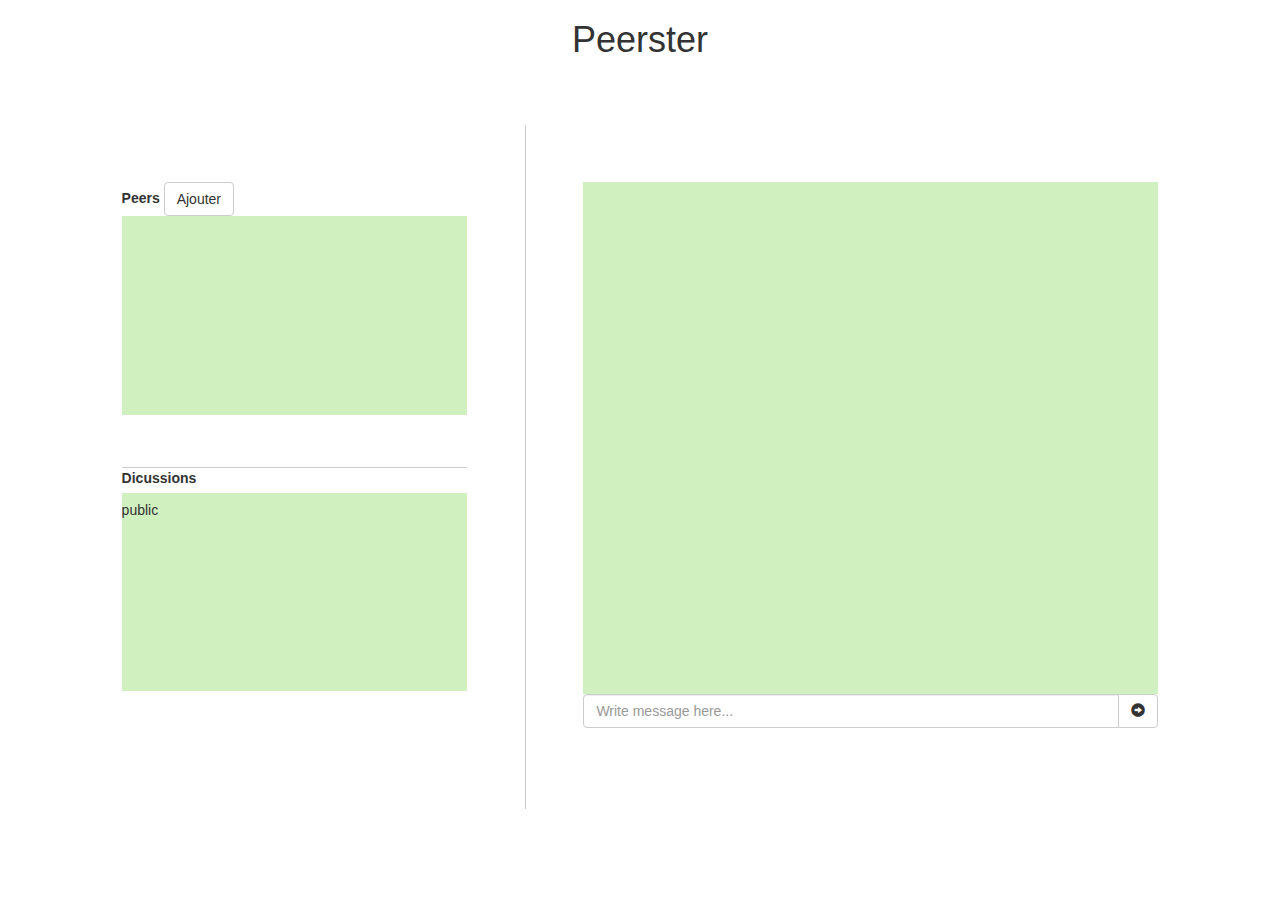
==== webserver_hk/index.html @ c405116e "does public message work?" ====
<!doctype html>
<html lang="en">
	<head>
		<meta charset="utf-8">
		<title>PEERSTER</title>
		<link rel="stylesheet" type="text/css" href="webpage.css">
		<link rel="stylesheet" href="https://maxcdn.bootstrapcdn.com/bootstrap/3.3.7/css/bootstrap.min.css"/>
		<script src="https://ajax.googleapis.com/ajax/libs/jquery/3.1.1/jquery.min.js"></script>
		<script src="https://maxcdn.bootstrapcdn.com/bootstrap/3.3.7/js/bootstrap.min.js"></script>
		<script type="text/javascript" src="webpage.js"></script>
	</head>

	<body>
		<div class="header">
		<center><h1 id="title" class="title">Peerster</h1></center>
		</div>
		<div class="wrapper">
			<div class="column left">
				<div class="line">
					<label class="sub_title">Peers</label>
					<button class="btn btn-default" id="appendPeer">Ajouter</Button>
					
					<div class="pane scrollable" id="peers-box">
					</div>
				</div>
				
				<div class="line horizontalLine">
					<label class="sub_title">Dicussions</label>
					<div class="pane scrollable" id="discussions-box">
					</div>
				</div>
			</div>
			
			<div class="column right verticalLine">
				
				<div class="messagepane scrollable" id="msg-box">
				</div>
				<div class="input-group">
					<input  type="text" id="message" placeholder="Write message here..." class="form-control" />
					<span class="input-group-btn">
					<button class="btn btn-default" type="submit" id="send">
						<span class="glyphicon glyphicon-circle-arrow-right" aria-hidden="true"></span>
					</button>
				</span>
				</div>
			</div>
		</div>
	</body>
</html>
---- webserver_hk/webpage.css ----
html, body {
	height: 95%;
	width: 100%;
}

.header {
	height: 5%;
}

.wrapper {
	padding:5%;
	height:100%;
	width:100%;
}

.column {
    float: left;
	height: 100%;
    padding: 5%;
}

.left{
	width:40%;
}

.right{
	width:60%;
}

.line {
	height: 50%;	
}

.scrollable {
	overflow-y: scroll;
}

.pane {
	height: 70%;
	background: rgb(208, 240, 192);
	overflow-wrap: break-word;
	
}

.messagepane {
	height:90%;
	background: rgb(208, 240, 192);
	overflow-wrap: break-word;
	
}

.verticalLine {
  border-left: 1px solid #ccc;
}
.horizontalLine{
	border-top: 1px solid #ccc;
}

p {
	margin: 15px 20px !important;
	padding: 10px 10px;
	background: #ffffff;
	box-shadow: 0px 1px 4px rgba(0, 0, 0, .2);
}
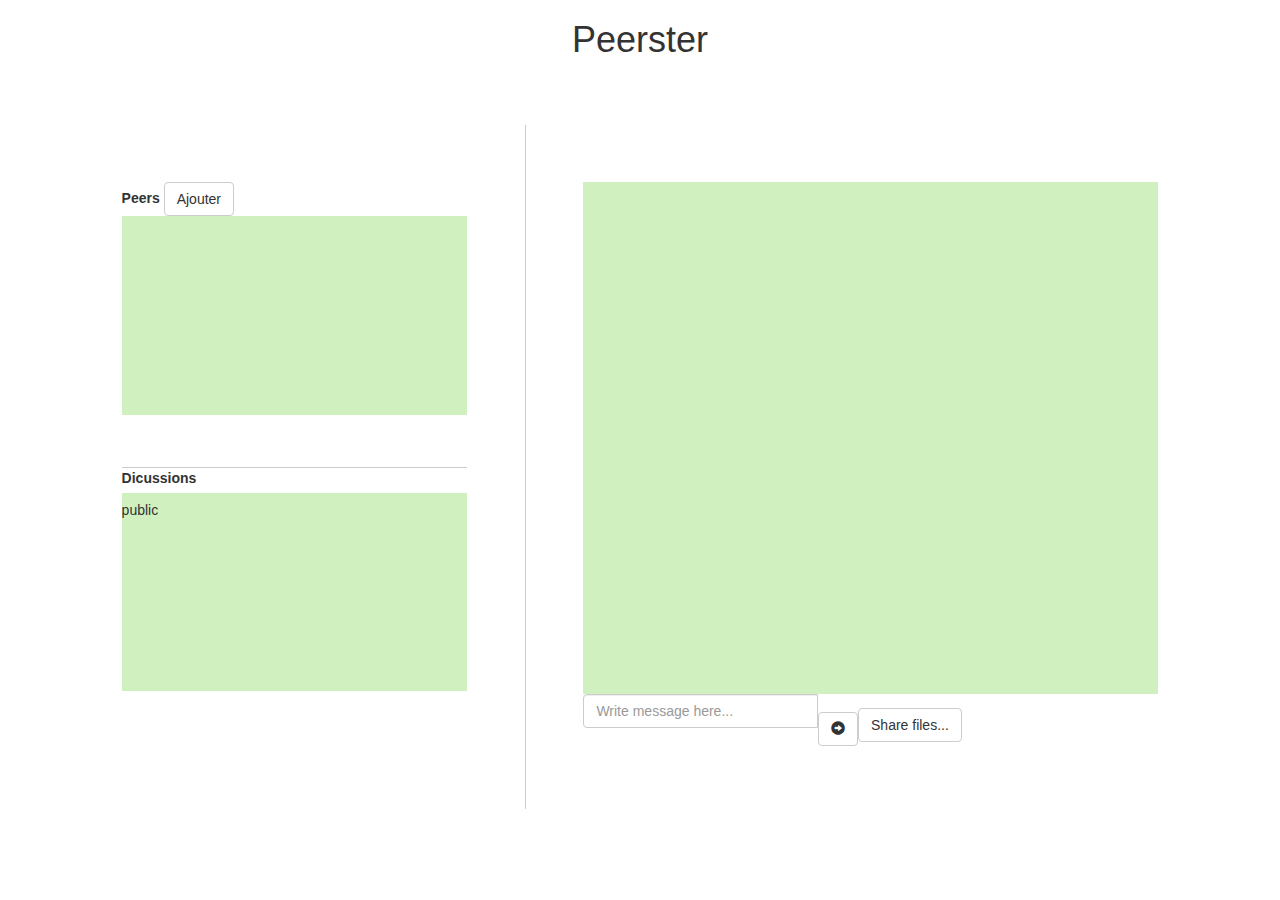
==== commit 6762e99b: "little modification for part2 ex1" ====
--- a/webserver_hk/index.html
+++ b/webserver_hk/index.html
@@ -19,20 +19,20 @@
 				<div class="line">
 					<label class="sub_title">Peers</label>
 					<button class="btn btn-default" id="appendPeer">Ajouter</Button>
-					
+
 					<div class="pane scrollable" id="peers-box">
 					</div>
 				</div>
-				
+
 				<div class="line horizontalLine">
 					<label class="sub_title">Dicussions</label>
 					<div class="pane scrollable" id="discussions-box">
 					</div>
 				</div>
 			</div>
-			
+
 			<div class="column right verticalLine">
-				
+
 				<div class="messagepane scrollable" id="msg-box">
 				</div>
 				<div class="input-group">
@@ -42,6 +42,10 @@
 						<span class="glyphicon glyphicon-circle-arrow-right" aria-hidden="true"></span>
 					</button>
 				</span>
+				<div>
+  				<label for="files" class="btn btn-default">Share files...</label>
+  				<input id="files" style="visibility:hidden;" type="file" onchange="previewFile();">
+					</div>
 				</div>
 			</div>
 		</div>
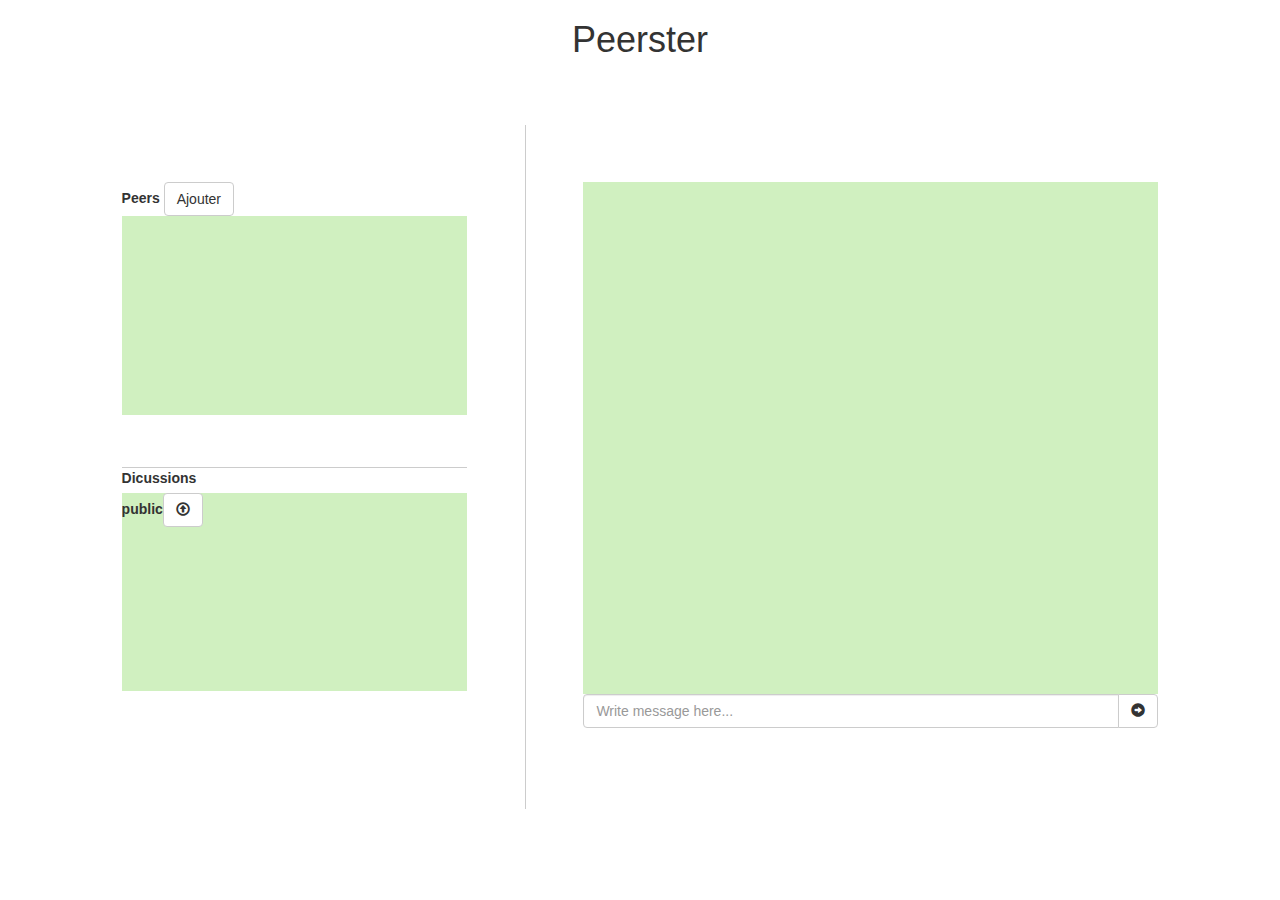
==== commit 35a08f51: "All should work for homework 2" ====
--- a/webserver_hk/index.html
+++ b/webserver_hk/index.html
@@ -27,6 +27,8 @@
 				<div class="line horizontalLine">
 					<label class="sub_title">Dicussions</label>
 					<div class="pane scrollable" id="discussions-box">
+
+
 					</div>
 				</div>
 			</div>
@@ -42,11 +44,12 @@
 						<span class="glyphicon glyphicon-circle-arrow-right" aria-hidden="true"></span>
 					</button>
 				</span>
+				<!---
 				<div>
   				<label for="files" class="btn btn-default">Share files...</label>
   				<input id="files" style="visibility:hidden;" type="file" onchange="previewFile();">
 					</div>
-				</div>
+				</div>--->
 			</div>
 		</div>
 	</body>
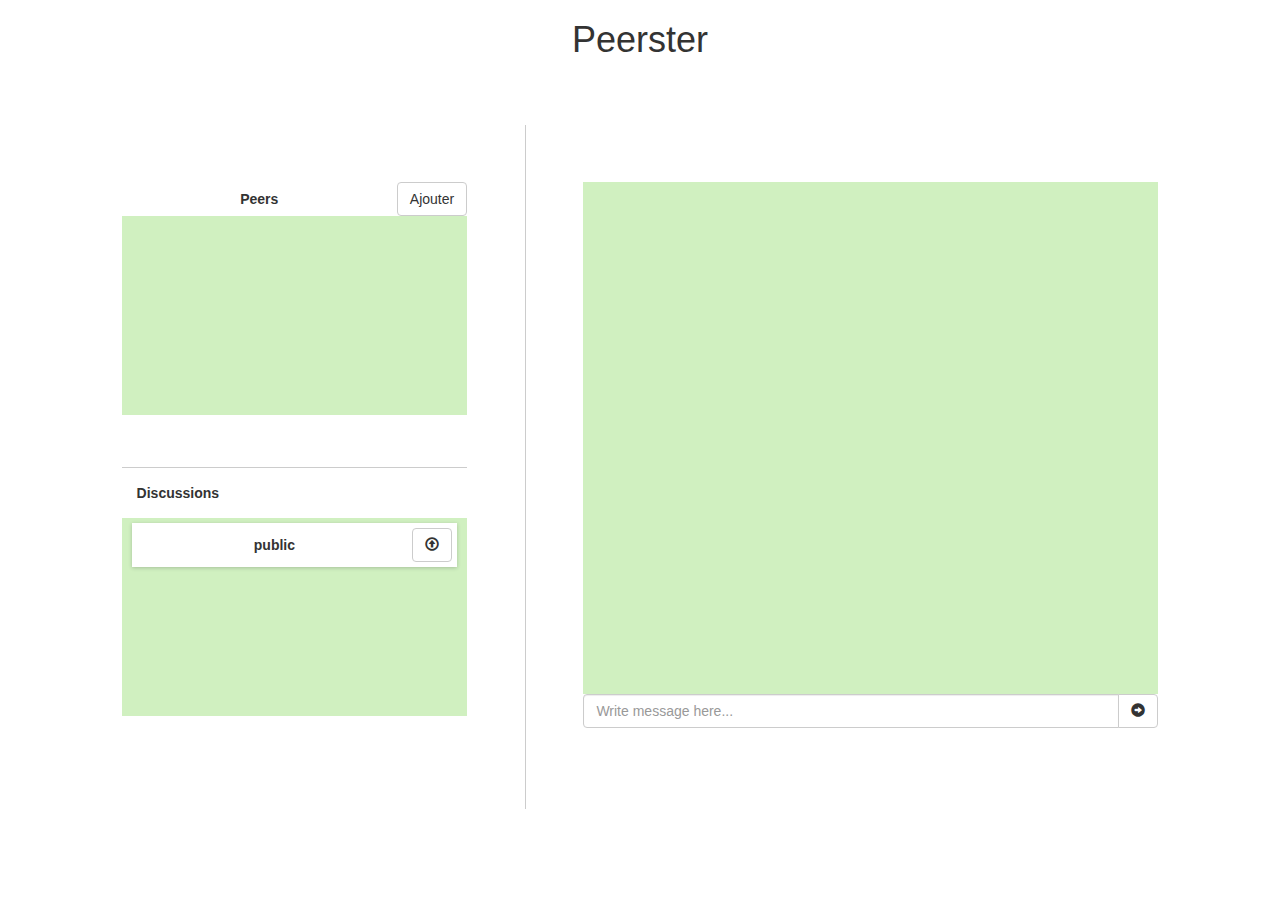
==== commit 49b8f296: "test again" ====
--- a/webserver_hk/index.html
+++ b/webserver_hk/index.html
@@ -7,7 +7,9 @@
 		<link rel="stylesheet" href="https://maxcdn.bootstrapcdn.com/bootstrap/3.3.7/css/bootstrap.min.css"/>
 		<script src="https://ajax.googleapis.com/ajax/libs/jquery/3.1.1/jquery.min.js"></script>
 		<script src="https://maxcdn.bootstrapcdn.com/bootstrap/3.3.7/js/bootstrap.min.js"></script>
+		<script src="https://maxcdn.bootstrapcdn.com/bootstrap/3.3.7/js/bootstrap.min.js"></script>
 		<script type="text/javascript" src="webpage.js"></script>
+		<script src="lib/d3.min.js"></script>
 	</head>
 
 	<body>
@@ -17,15 +19,16 @@
 		<div class="wrapper">
 			<div class="column left">
 				<div class="line">
-					<label class="sub_title">Peers</label>
+					<div style="display: flex;">
+					<label class="sub_title" style="margin: auto;">Peers</label>
 					<button class="btn btn-default" id="appendPeer">Ajouter</Button>
-
+					</div>
 					<div class="pane scrollable" id="peers-box">
 					</div>
 				</div>
 
 				<div class="line horizontalLine">
-					<label class="sub_title">Dicussions</label>
+					<label class="sub_title" id="discussion_label" >Discussions</label>
 					<div class="pane scrollable" id="discussions-box">
 
 
--- a/webserver_hk/webpage.css
+++ b/webserver_hk/webpage.css
@@ -62,4 +62,18 @@
 	padding: 10px 10px;
 	background: #ffffff;
 	box-shadow: 0px 1px 4px rgba(0, 0, 0, .2);
+}
+
+.peer_group {
+	margin: 5px 10px !important;
+	padding: 5px 5px;
+	display: flex;
+	background: #ffffff;
+	box-shadow: 0px 1px 4px rgba(0, 0, 0, .2);
+}
+
+#discussion_label{
+    display: block;
+    text-align: left;
+	margin: 15px;
 }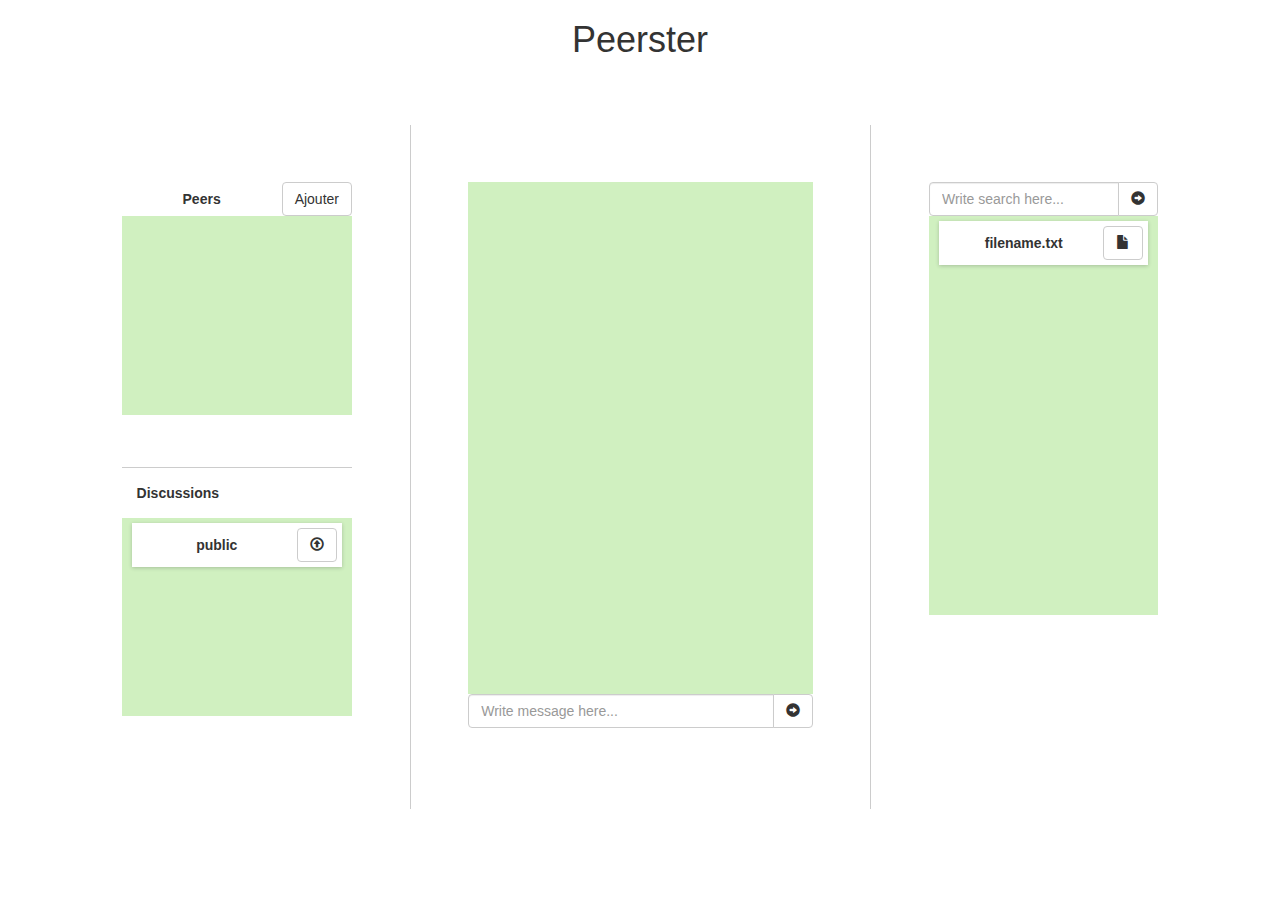
==== commit 0f9c32cd: "finish search on javascript" ====
--- a/webserver_hk/index.html
+++ b/webserver_hk/index.html
@@ -31,12 +31,11 @@
 					<label class="sub_title" id="discussion_label" >Discussions</label>
 					<div class="pane scrollable" id="discussions-box">
 
-
 					</div>
 				</div>
 			</div>
 
-			<div class="column right verticalLine">
+			<div class="column middle verticalLine"> 
 
 				<div class="messagepane scrollable" id="msg-box">
 				</div>
@@ -53,7 +52,24 @@
   				<input id="files" style="visibility:hidden;" type="file" onchange="previewFile();">
 					</div>
 				</div>--->
+				</div>
 			</div>
-		</div>
+			<div class="column right verticalLine">
+				<div class="input-group">
+				<input  type="text" id="search" placeholder="Write search here..." class="form-control" />
+				<span class="input-group-btn">
+				<button class="btn btn-default" type="submit" id="sendSearch">
+					<span class="glyphicon glyphicon-circle-arrow-right" aria-hidden="true"></span>
+				</button>
+				</div>
+				<div class="pane scrollable" id="search-box">
+				<div class="peer_group" id="search_result">
+				<b id="filename.txt" style="margin:auto;">filename.txt</b>
+				<button class="btn btn-default" type="submit" id="filename.txt" style="float:right;" onclick="searchRequest(event)">
+				<span class="glyphicon glyphicon-file" aria-hidden="true" id="filename.txt"></span>
+				</button>
+				</div>
+				</div>
+			</div>
 	</body>
 </html>
--- a/webserver_hk/webpage.css
+++ b/webserver_hk/webpage.css
@@ -21,11 +21,13 @@
 }
 
 .left{
-	width:40%;
+	width:30%;
 }
-
+.middle{
+	width:40%
+}
 .right{
-	width:60%;
+	width:30%;
 }
 
 .line {
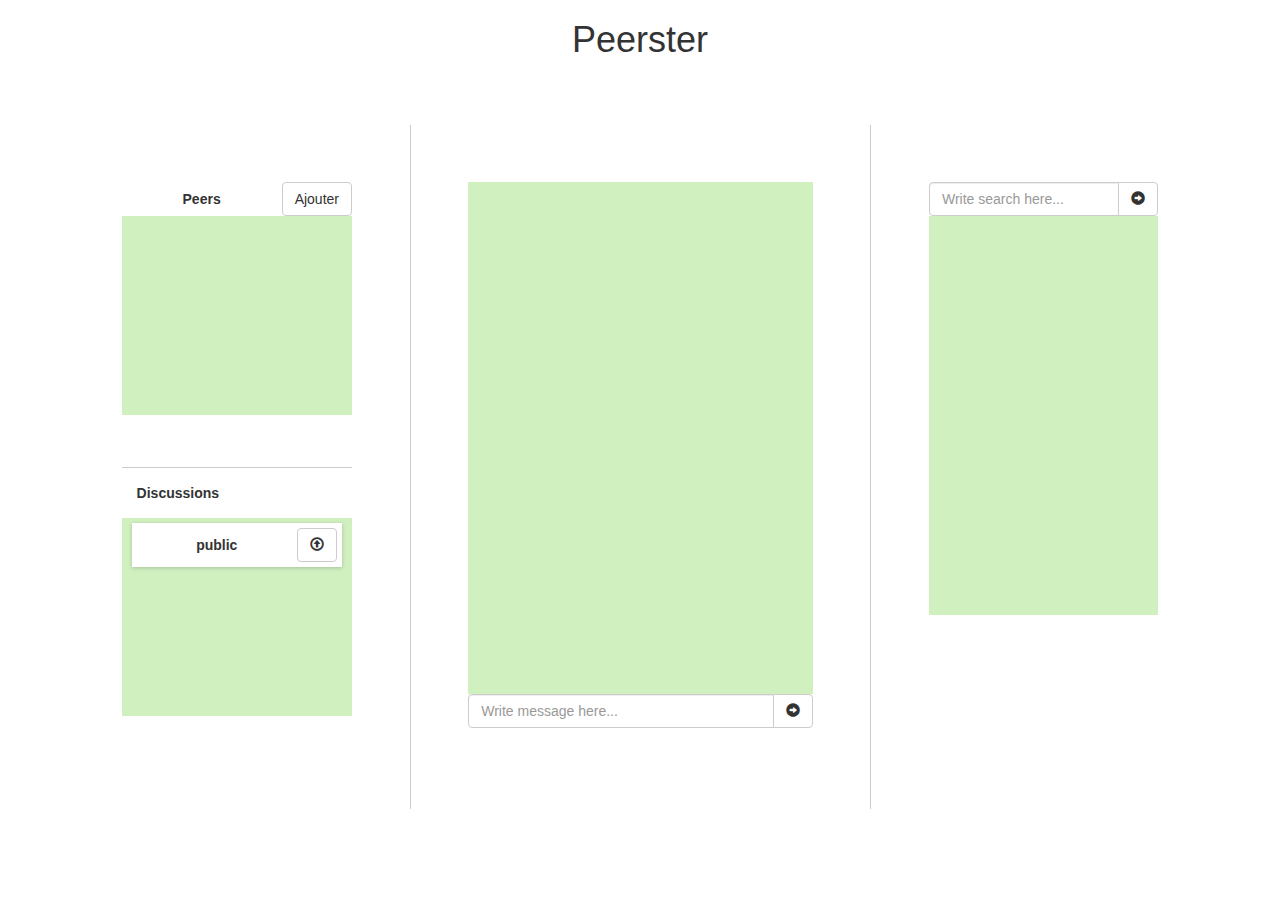
==== commit d0edf189: "Some correction + GUI for search" ====
--- a/webserver_hk/index.html
+++ b/webserver_hk/index.html
@@ -63,12 +63,12 @@
 				</button>
 				</div>
 				<div class="pane scrollable" id="search-box">
-				<div class="peer_group" id="search_result">
+				<!-- <div class="peer_group" id="search_result">
 				<b id="filename.txt" style="margin:auto;">filename.txt</b>
 				<button class="btn btn-default" type="submit" id="filename.txt" style="float:right;" onclick="searchRequest(event)">
 				<span class="glyphicon glyphicon-file" aria-hidden="true" id="filename.txt"></span>
 				</button>
-				</div>
+				</div> -->
 				</div>
 			</div>
 	</body>
